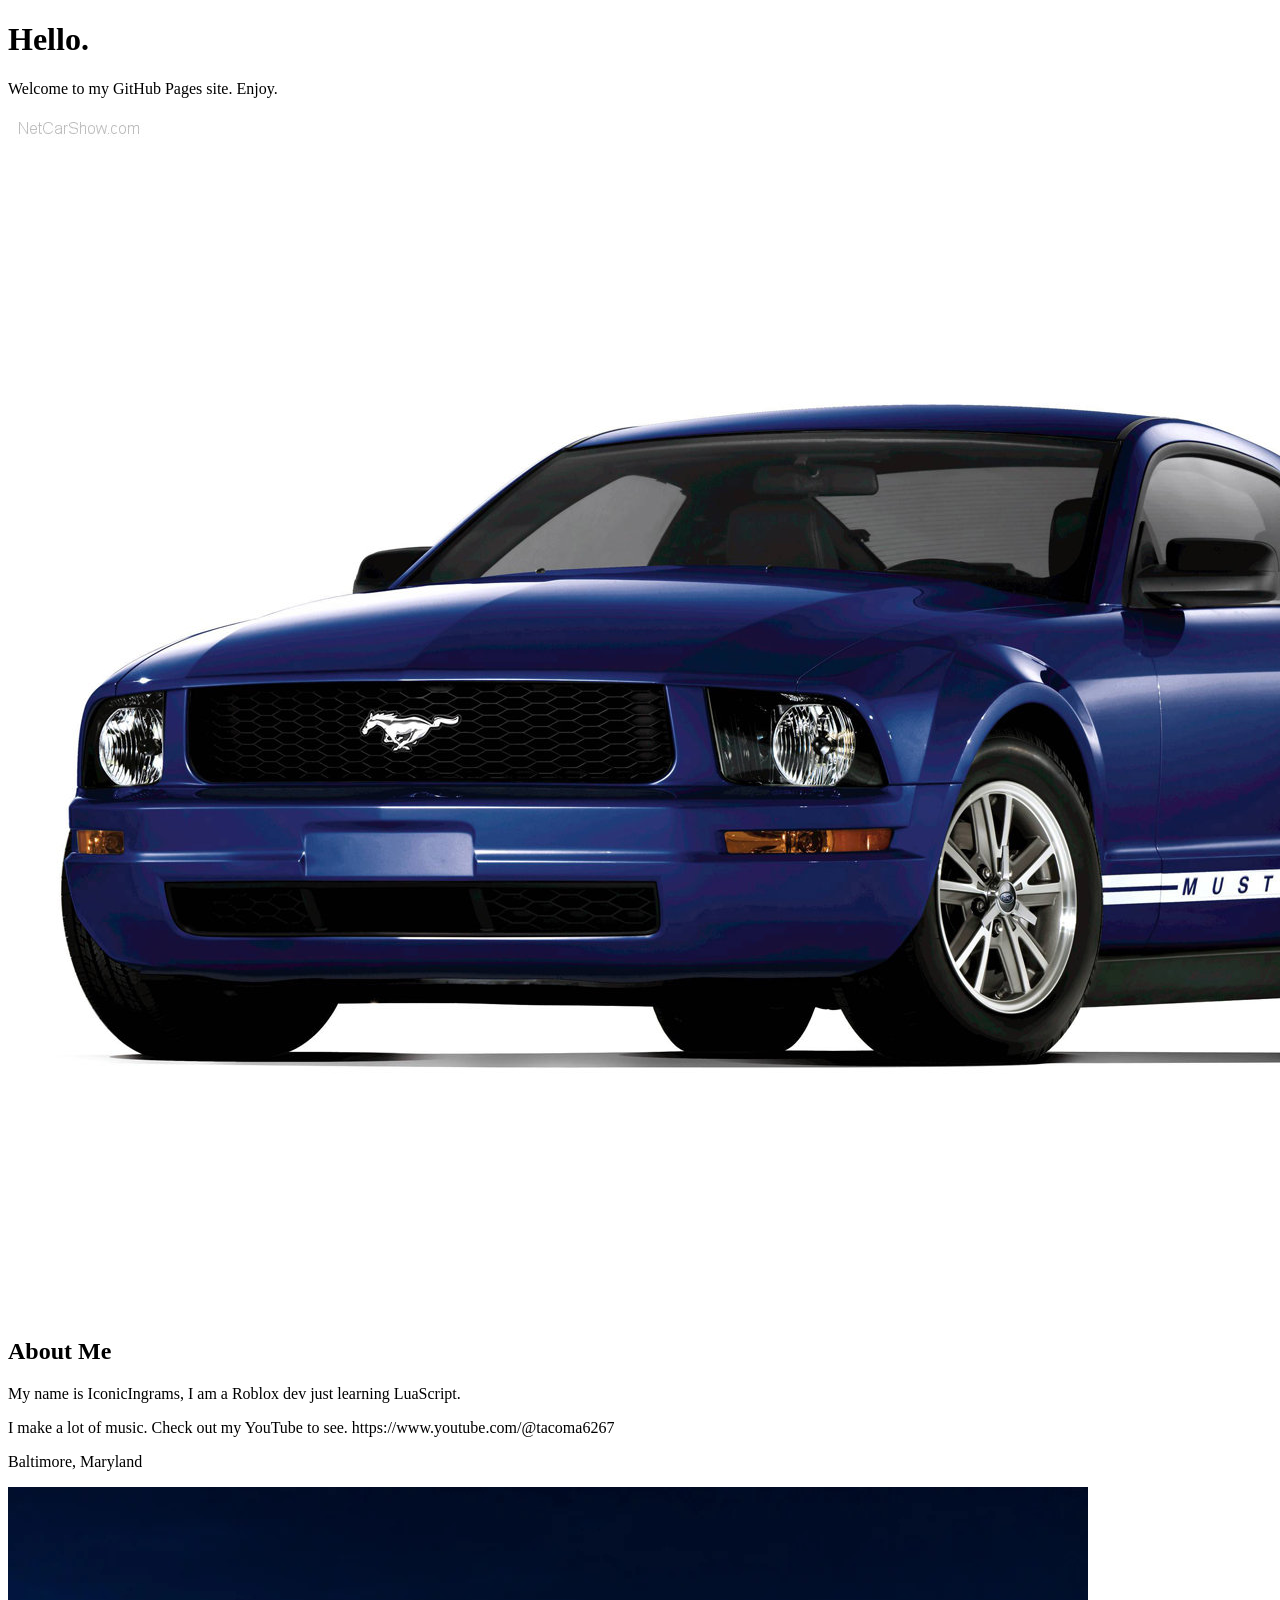
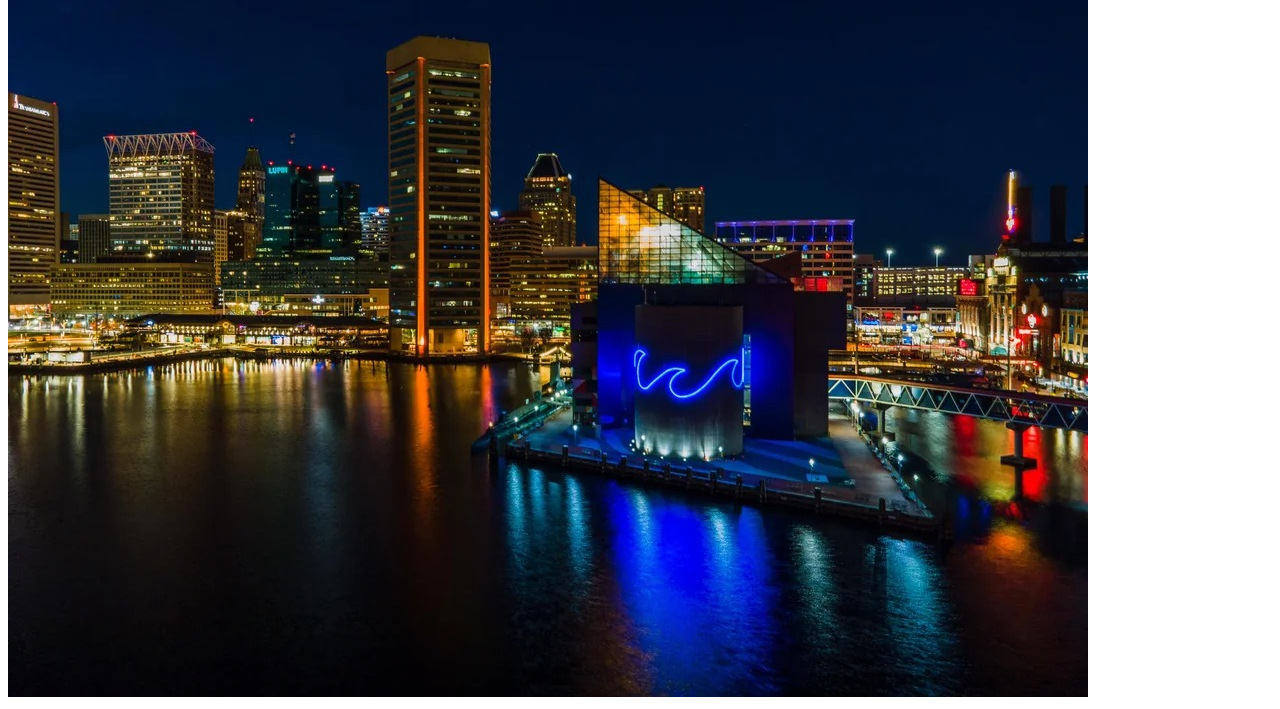
==== index.html @ 267b4f71 "image'" ====
<!DOCTYPE html>
<html>
<head>
    <title>IconicIngrams</title>
</head>
<body>
    <h1>Hello.</h1>
    <p>Welcome to my GitHub Pages site. Enjoy.</p>
    <img src="images/BluMustang.jpg" alt="Mmm. mustang.">
    <h2>About Me</h2>
    <p>My name is IconicIngrams, I am a Roblox dev just learning LuaScript.</p>
    <p>I make a lot of music. Check out my YouTube to see. https://www.youtube.com/@tacoma6267</p>
    <p>Baltimore, Maryland</p>
    <img src="images/harbur.jpg" alt="Inner Harbor">
</body>
</html>
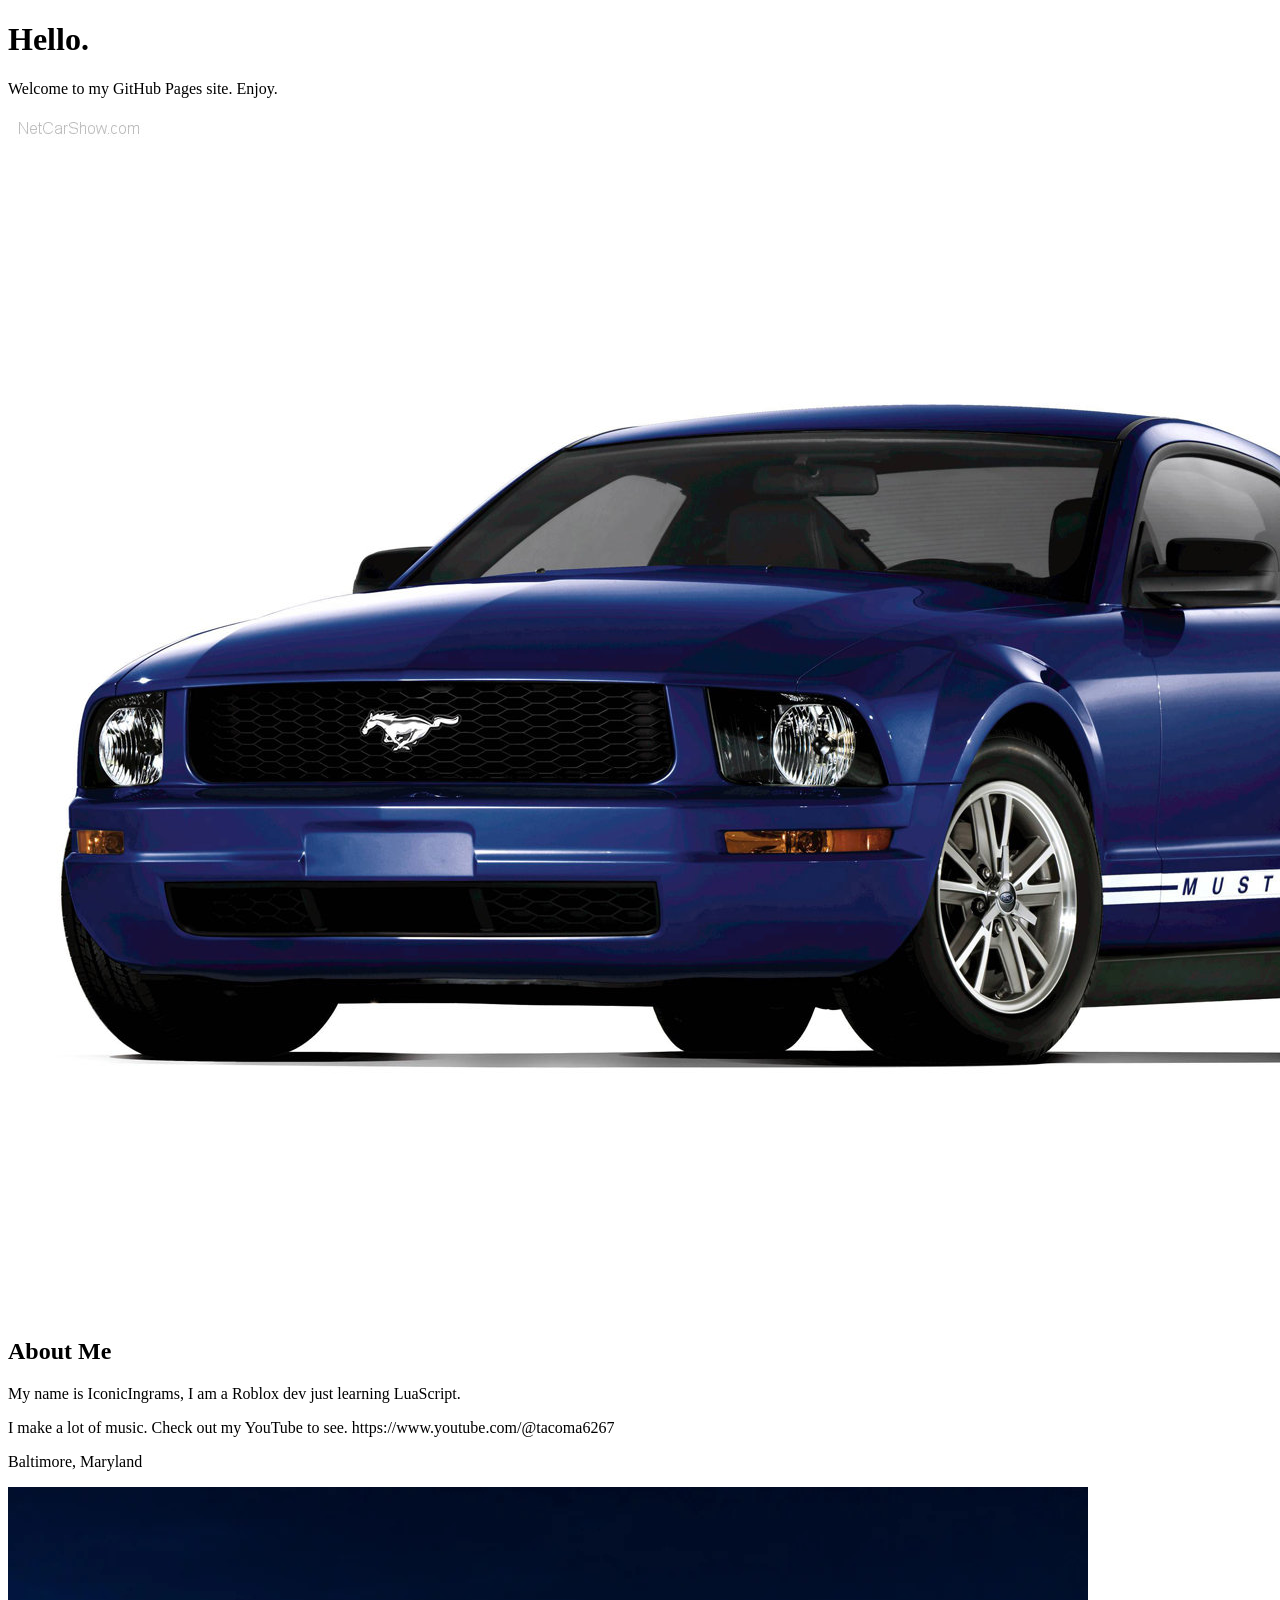
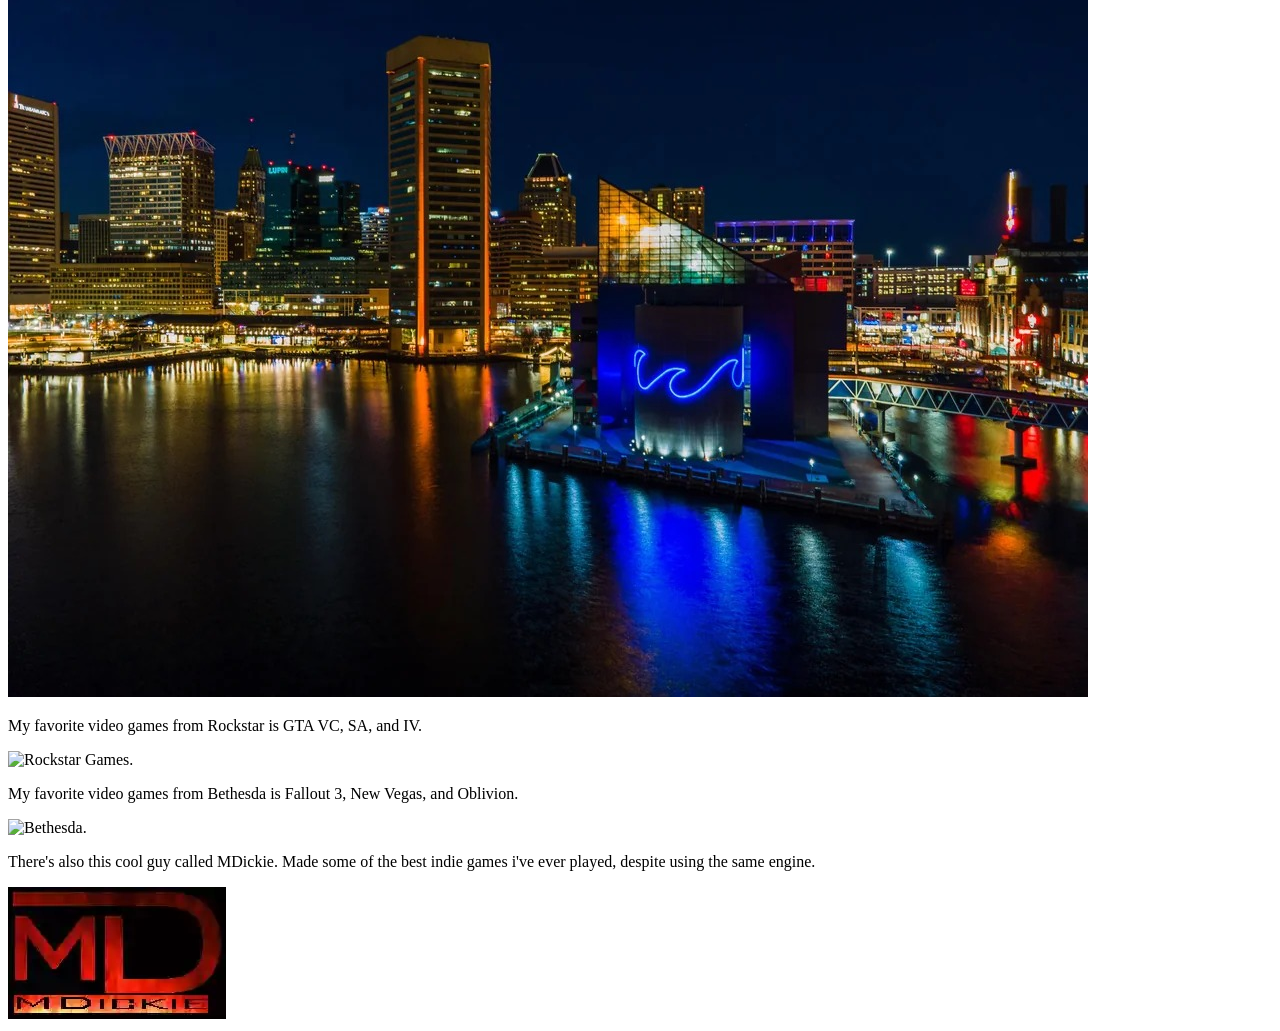
==== commit 8a3cafe8: "add images, display" ====
--- a/index.html
+++ b/index.html
@@ -11,6 +11,12 @@
     <p>My name is IconicIngrams, I am a Roblox dev just learning LuaScript.</p>
     <p>I make a lot of music. Check out my YouTube to see. https://www.youtube.com/@tacoma6267</p>
     <p>Baltimore, Maryland</p>
-    <img src="images/harbur.jpg" alt="Inner Harbor">
+    <img src="images/harbur.jpg" alt="Harbor.">
+    <p>My favorite video games from Rockstar is GTA VC, SA, and IV.</p>
+    <img src="images/rockstar.jpg" alt="Rockstar Games.">
+    <p>My favorite video games from Bethesda is Fallout 3, New Vegas, and Oblivion.</p>
+    <img src="images/bethesda.jpg" alt="Bethesda.">
+    <p>There's also this cool guy called MDickie. Made some of the best indie games i've ever played, despite using the same engine.</p>
+    <img src="images/mdickie.jpg" alt="MDickie.">
 </body>
 </html>
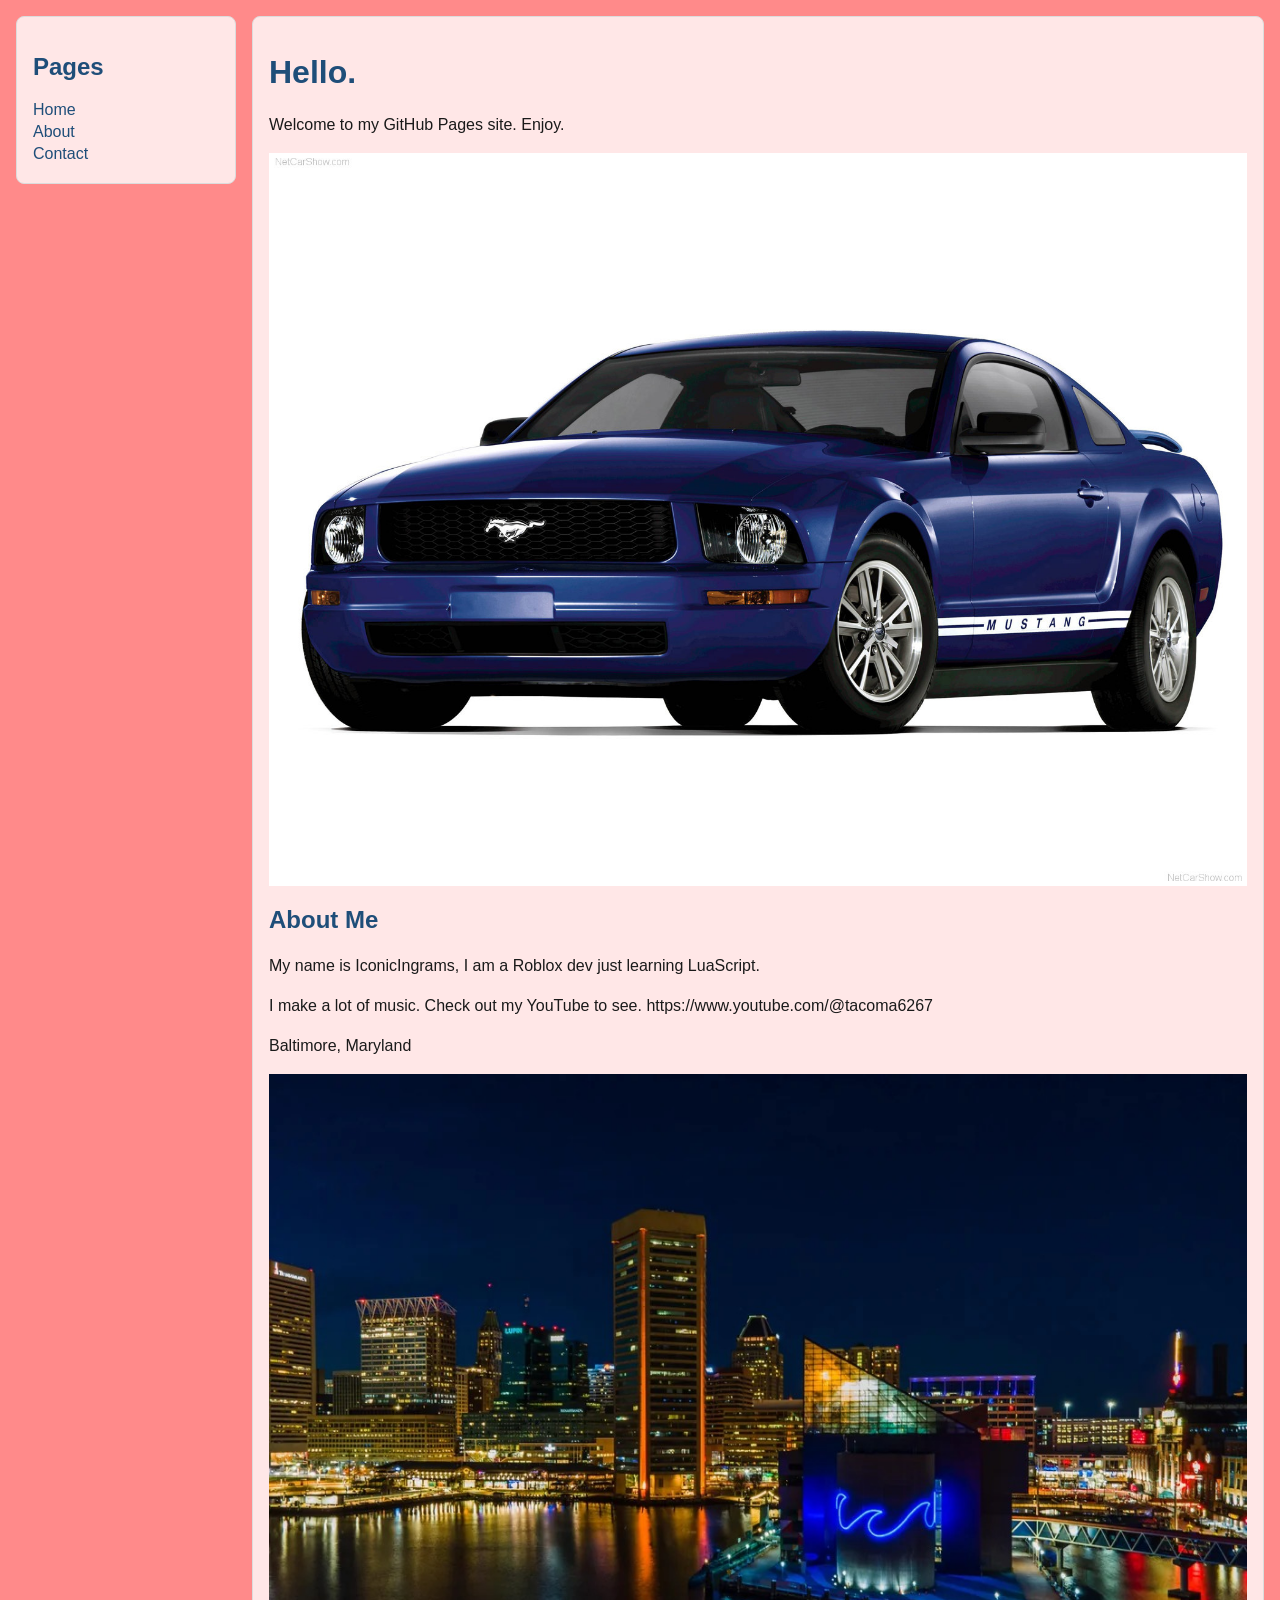
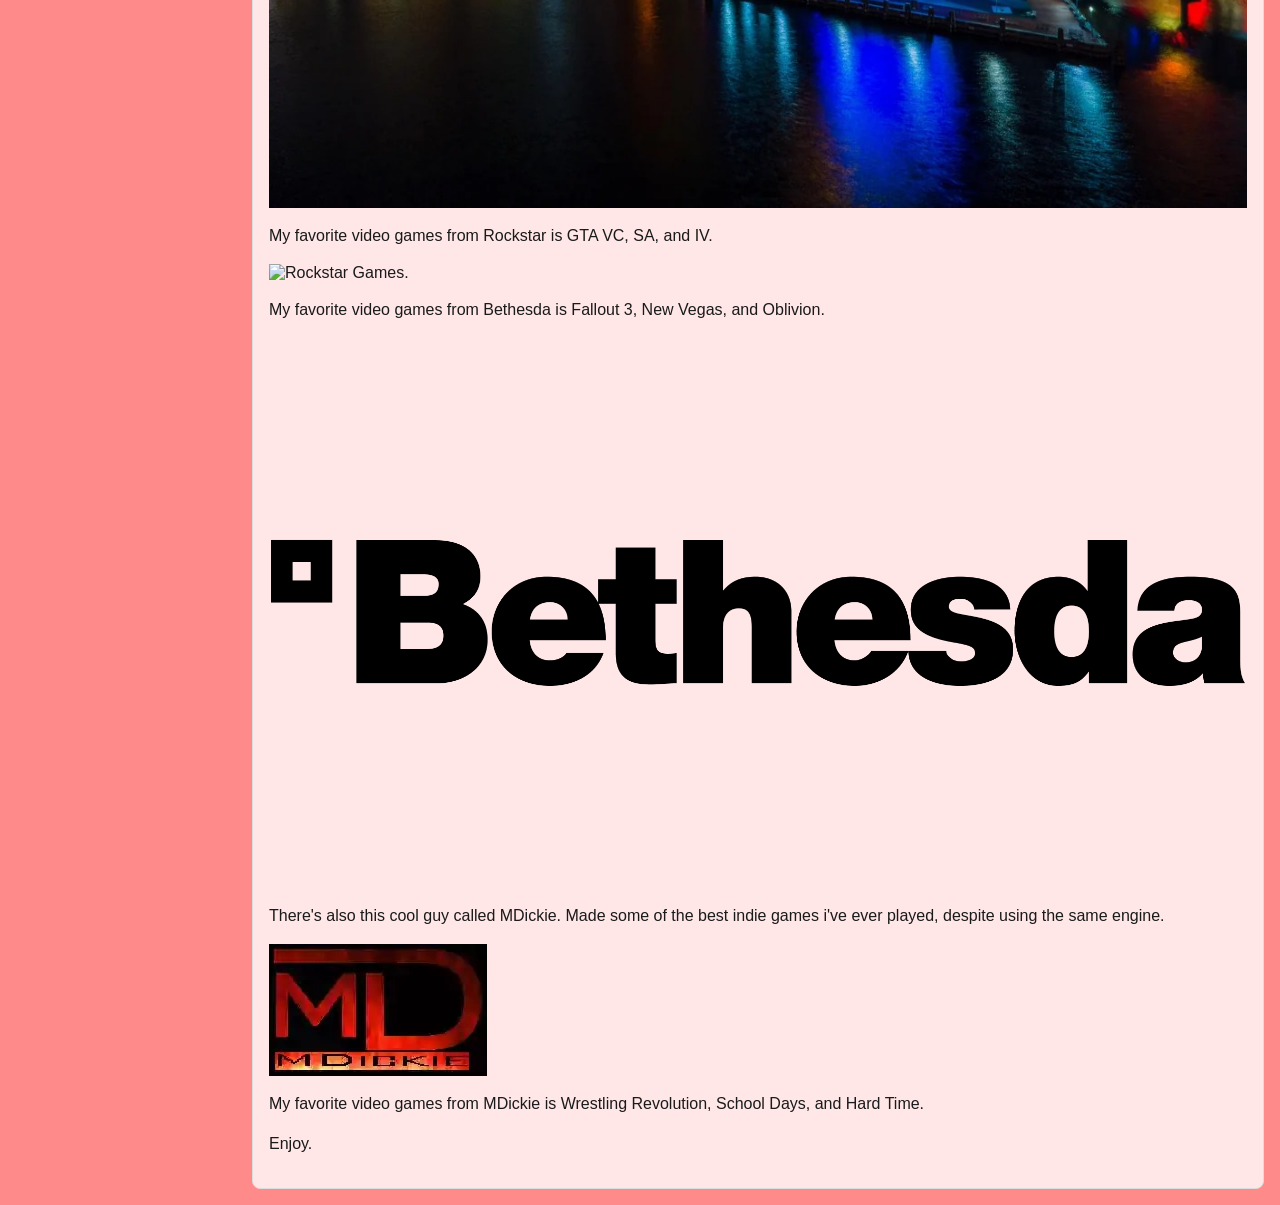
==== commit f63709f7: "uhh" ====
--- a/index.html
+++ b/index.html
@@ -2,21 +2,35 @@
 <html>
 <head>
     <title>IconicIngrams</title>
+    <link rel="stylesheet" href="styles.css">
 </head>
 <body>
-    <h1>Hello.</h1>
-    <p>Welcome to my GitHub Pages site. Enjoy.</p>
-    <img src="images/BluMustang.jpg" alt="Mmm. mustang.">
-    <h2>About Me</h2>
-    <p>My name is IconicIngrams, I am a Roblox dev just learning LuaScript.</p>
-    <p>I make a lot of music. Check out my YouTube to see. https://www.youtube.com/@tacoma6267</p>
-    <p>Baltimore, Maryland</p>
-    <img src="images/harbur.jpg" alt="Harbor.">
-    <p>My favorite video games from Rockstar is GTA VC, SA, and IV.</p>
-    <img src="images/rockstar.jpg" alt="Rockstar Games.">
-    <p>My favorite video games from Bethesda is Fallout 3, New Vegas, and Oblivion.</p>
-    <img src="images/bethesda.jpg" alt="Bethesda.">
-    <p>There's also this cool guy called MDickie. Made some of the best indie games i've ever played, despite using the same engine.</p>
-    <img src="images/mdickie.jpg" alt="MDickie.">
+    <div class="wrapper">
+        <aside class="sidebar">
+            <h2>Pages</h2>
+            <a href="index.html">Home</a>
+            <a href="about.html">About</a>
+            <a href="contact.html">Contact</a>
+        </aside>
+
+        <main class="main-content">
+            <h1>Hello.</h1>
+            <p>Welcome to my GitHub Pages site. Enjoy.</p>
+            <img src="images/BluMustang.jpg" alt="Mmm. mustang.">
+            <h2>About Me</h2>
+            <p>My name is IconicIngrams, I am a Roblox dev just learning LuaScript.</p>
+            <p>I make a lot of music. Check out my YouTube to see. https://www.youtube.com/@tacoma6267</p>
+            <p>Baltimore, Maryland</p>
+            <img src="images/harbur.jpg" alt="Harbor.">
+            <p>My favorite video games from Rockstar is GTA VC, SA, and IV.</p>
+            <img src="images/rockstar.jpg" alt="Rockstar Games.">
+            <p>My favorite video games from Bethesda is Fallout 3, New Vegas, and Oblivion.</p>
+            <img src="images/bethesda.jpg" alt="Bethesda.">
+            <p>There's also this cool guy called MDickie. Made some of the best indie games i've ever played, despite using the same engine.</p>
+            <img src="images/mdickie.jpg" alt="MDickie.">
+            <p>My favorite video games from MDickie is Wrestling Revolution, School Days, and Hard Time.</p>
+            <p>Enjoy.</p>
+        </main>
+    </div>
 </body>
 </html>
--- a/styles.css
+++ b/styles.css
@@ -0,0 +1,54 @@
+body {
+    font-family: Arial, sans-serif;
+    margin: 0;
+    padding: 1rem;
+    background: #ff7777da;
+    color: #1a1a1a;
+}
+
+h1, h2 {
+    color: #1f4e79;
+}
+
+p {
+    line-height: 1.5;
+}
+
+img {
+    max-width: 100%;
+    height: auto;
+    display: block;
+    margin: 0.5rem 0;
+}
+
+.wrapper {
+    display: grid;
+    grid-template-columns: 220px 1fr;
+    gap: 1rem;
+}
+
+.sidebar {
+    background: #ffffffcc;
+    border: 1px solid #dcdcdc;
+    border-radius: 8px;
+    padding: 1rem;
+    height: fit-content;
+}
+
+.sidebar a {
+    display: block;
+    color: #1f4e79;
+    text-decoration: none;
+    margin: 0.25rem 0;
+}
+
+.sidebar a:hover {
+    text-decoration: underline;
+}
+
+.main-content {
+    background: #ffffffcc;
+    border: 1px solid #dcdcdc;
+    border-radius: 8px;
+    padding: 1rem;
+}
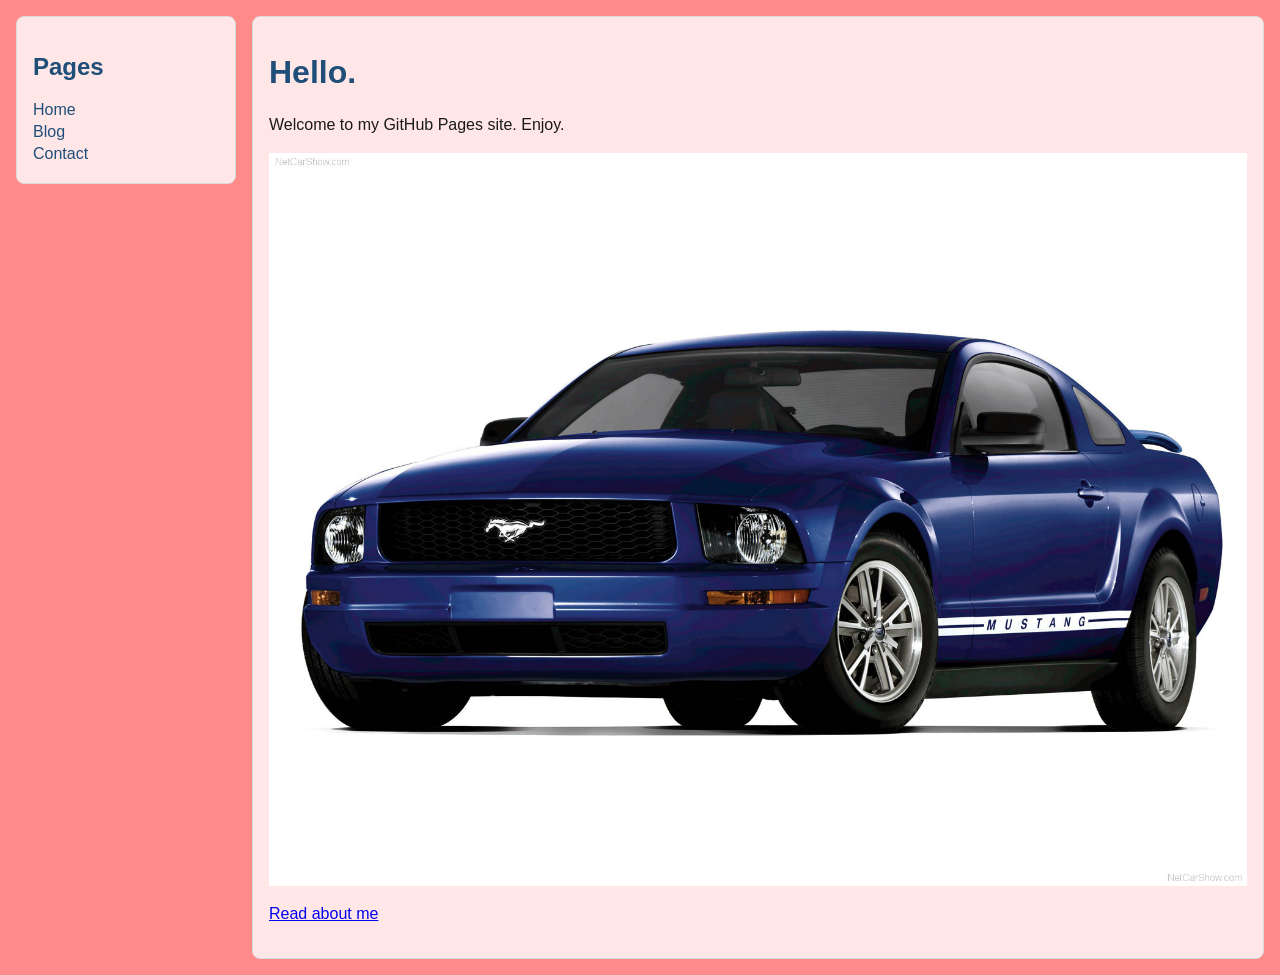
==== commit 4ce90d0f: "cfjkfnkguhgbuid" ====
--- a/index.html
+++ b/index.html
@@ -8,8 +8,8 @@
     <div class="wrapper">
         <aside class="sidebar">
             <h2>Pages</h2>
-            <a href="index.html">Home</a>
-            <a href="about.html">About</a>
+            <a href="index.html">Home</a>            
+            <a href="blog.html">Blog</a>
             <a href="contact.html">Contact</a>
         </aside>
 
@@ -17,19 +17,7 @@
             <h1>Hello.</h1>
             <p>Welcome to my GitHub Pages site. Enjoy.</p>
             <img src="images/BluMustang.jpg" alt="Mmm. mustang.">
-            <h2>About Me</h2>
-            <p>My name is IconicIngrams, I am a Roblox dev just learning LuaScript.</p>
-            <p>I make a lot of music. Check out my YouTube to see. https://www.youtube.com/@tacoma6267</p>
-            <p>Baltimore, Maryland</p>
-            <img src="images/harbur.jpg" alt="Harbor.">
-            <p>My favorite video games from Rockstar is GTA VC, SA, and IV.</p>
-            <img src="images/rockstar.jpg" alt="Rockstar Games.">
-            <p>My favorite video games from Bethesda is Fallout 3, New Vegas, and Oblivion.</p>
-            <img src="images/bethesda.jpg" alt="Bethesda.">
-            <p>There's also this cool guy called MDickie. Made some of the best indie games i've ever played, despite using the same engine.</p>
-            <img src="images/mdickie.jpg" alt="MDickie.">
-            <p>My favorite video games from MDickie is Wrestling Revolution, School Days, and Hard Time.</p>
-            <p>Enjoy.</p>
+            <p><a href="about.html">Read about me</a></p>
         </main>
     </div>
 </body>
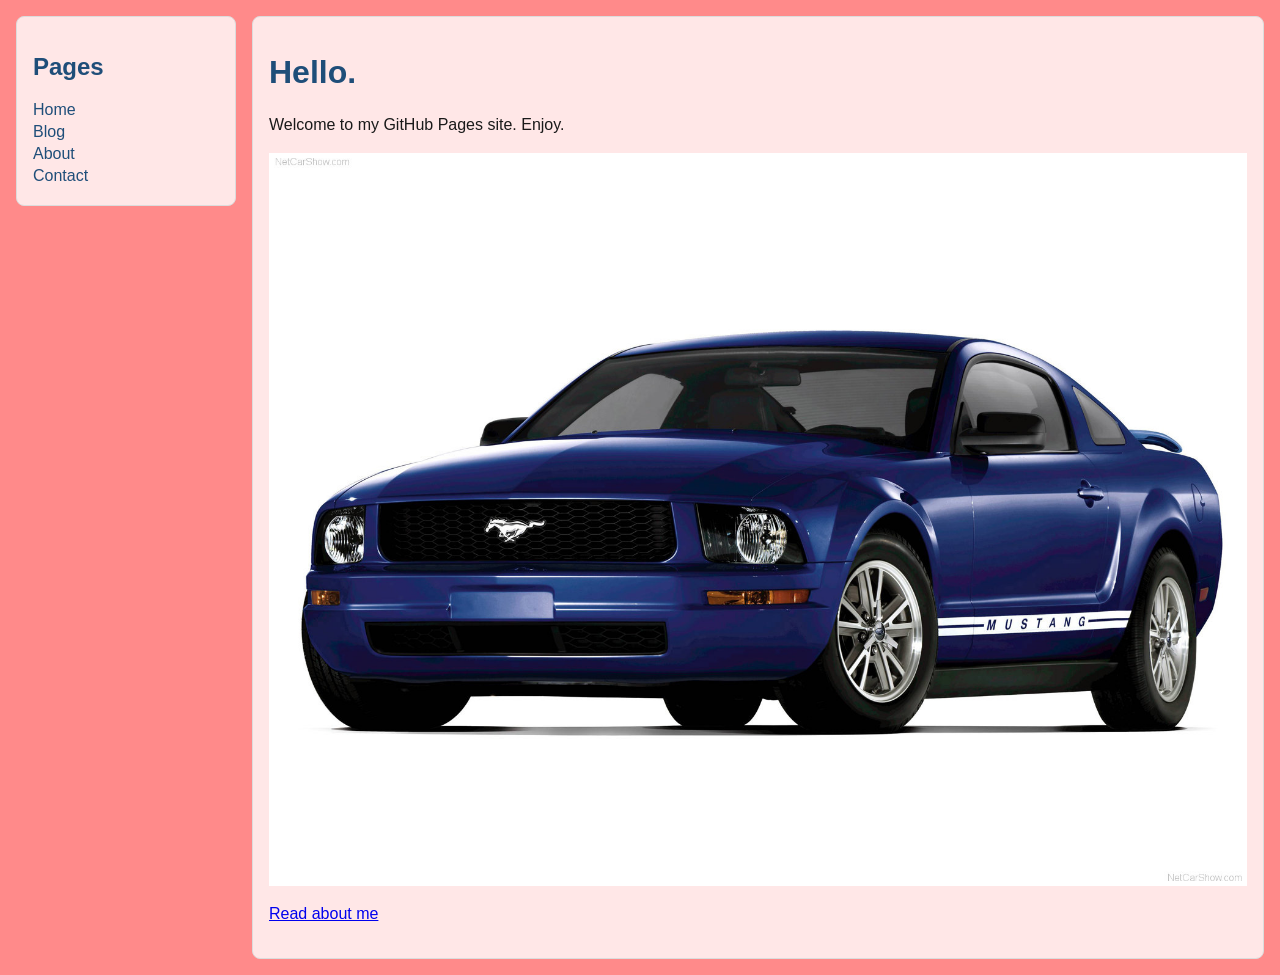
==== commit aa55eda1: "again" ====
--- a/index.html
+++ b/index.html
@@ -10,6 +10,7 @@
             <h2>Pages</h2>
             <a href="index.html">Home</a>            
             <a href="blog.html">Blog</a>
+            <a href="about.html">About</a>
             <a href="contact.html">Contact</a>
         </aside>
 
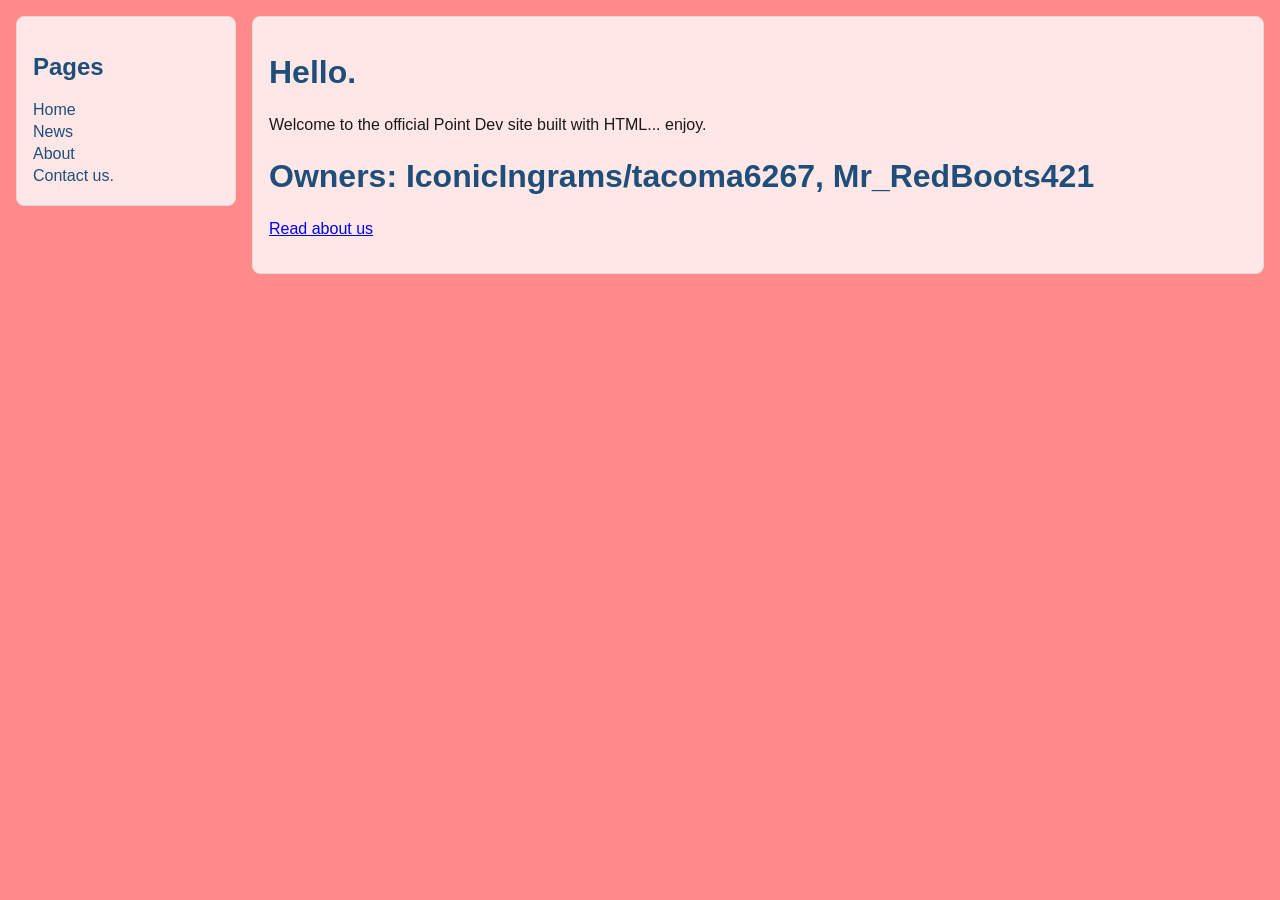
==== commit 80c49c9f: "Modify  a lot of stuff" ====
--- a/index.html
+++ b/index.html
@@ -1,7 +1,7 @@
 <!DOCTYPE html>
 <html>
 <head>
-    <title>IconicIngrams</title>
+    <title>Point Dev</title>
     <link rel="stylesheet" href="styles.css">
 </head>
 <body>
@@ -9,16 +9,16 @@
         <aside class="sidebar">
             <h2>Pages</h2>
             <a href="index.html">Home</a>            
-            <a href="blog.html">Blog</a>
+            <a href="news.html">News</a>
             <a href="about.html">About</a>
-            <a href="contact.html">Contact</a>
+            <a href="contact.html">Contact us.</a>
         </aside>
 
         <main class="main-content">
             <h1>Hello.</h1>
-            <p>Welcome to my GitHub Pages site. Enjoy.</p>
-            <img src="images/BluMustang.jpg" alt="Mmm. mustang.">
-            <p><a href="about.html">Read about me</a></p>
+            <p>Welcome to the official Point Dev site built with HTML... enjoy.</p>
+            <h1>Owners: IconicIngrams/tacoma6267, Mr_RedBoots421</h1>
+            <p><a href="about.html">Read about us</a></p>
         </main>
     </div>
 </body>
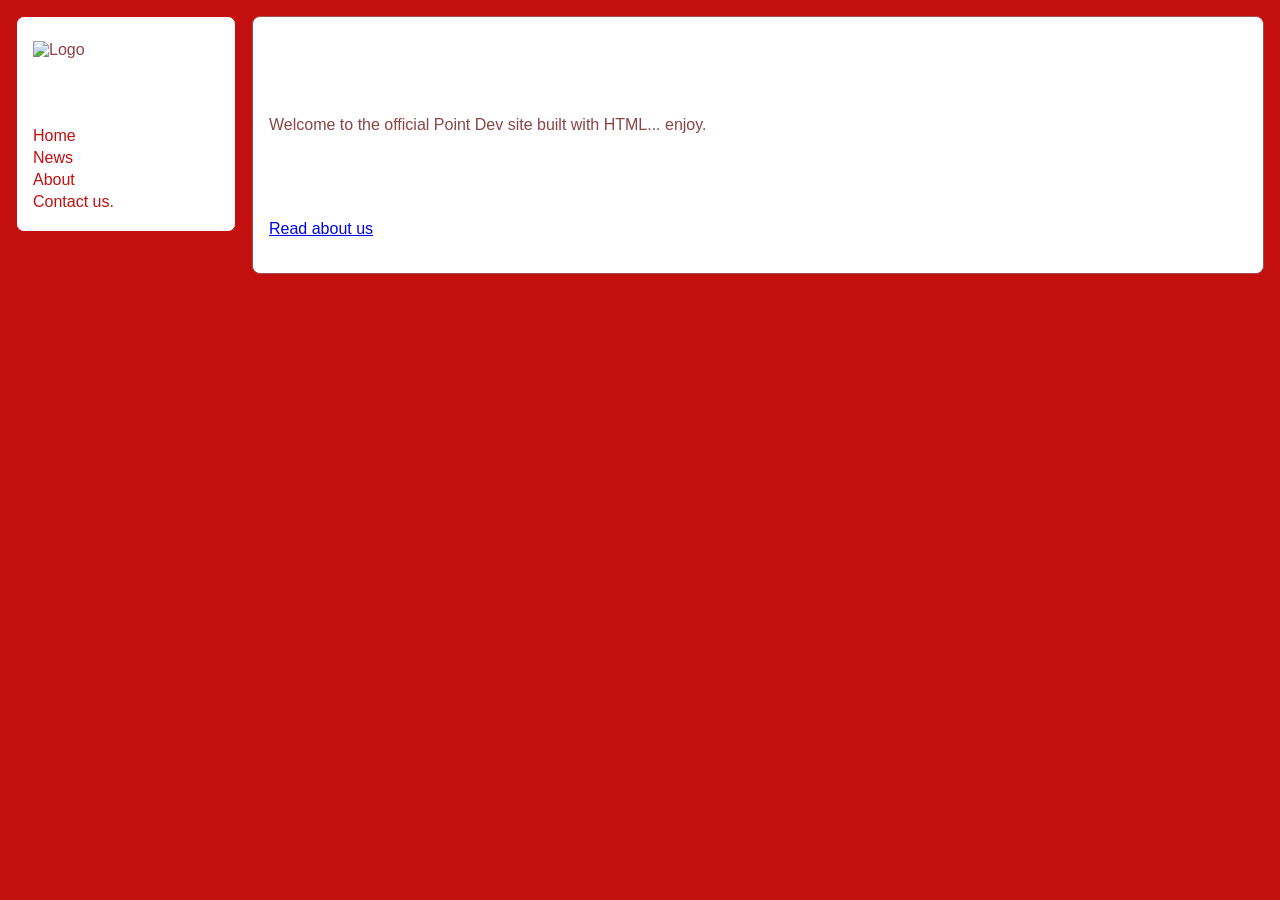
==== commit cf7de92f: "editing..." ====
--- a/index.html
+++ b/index.html
@@ -7,6 +7,8 @@
 <body>
     <div class="wrapper">
         <aside class="sidebar">
+            <img src="images/" alt="Logo" class="sidebar-img">
+
             <h2>Pages</h2>
             <a href="index.html">Home</a>            
             <a href="news.html">News</a>
--- a/styles.css
+++ b/styles.css
@@ -2,12 +2,12 @@
     font-family: Arial, sans-serif;
     margin: 0;
     padding: 1rem;
-    background: #ff7777da;
-    color: #1a1a1a;
+    background: #c40f0f;
+    color: #8c4545;
 }
 
 h1, h2 {
-    color: #1f4e79;
+    color: #ffffff;
 }
 
 p {
@@ -28,8 +28,8 @@
 }
 
 .sidebar {
-    background: #ffffffcc;
-    border: 1px solid #dcdcdc;
+    background: #ffffff;
+    border: 1px solid #c40f0f;
     border-radius: 8px;
     padding: 1rem;
     height: fit-content;
@@ -37,7 +37,7 @@
 
 .sidebar a {
     display: block;
-    color: #1f4e79;
+    color: #c40f0f;
     text-decoration: none;
     margin: 0.25rem 0;
 }
@@ -47,8 +47,8 @@
 }
 
 .main-content {
-    background: #ffffffcc;
-    border: 1px solid #dcdcdc;
+    background: #ffffff;
+    border: 1px solid #9e5252;
     border-radius: 8px;
     padding: 1rem;
 }
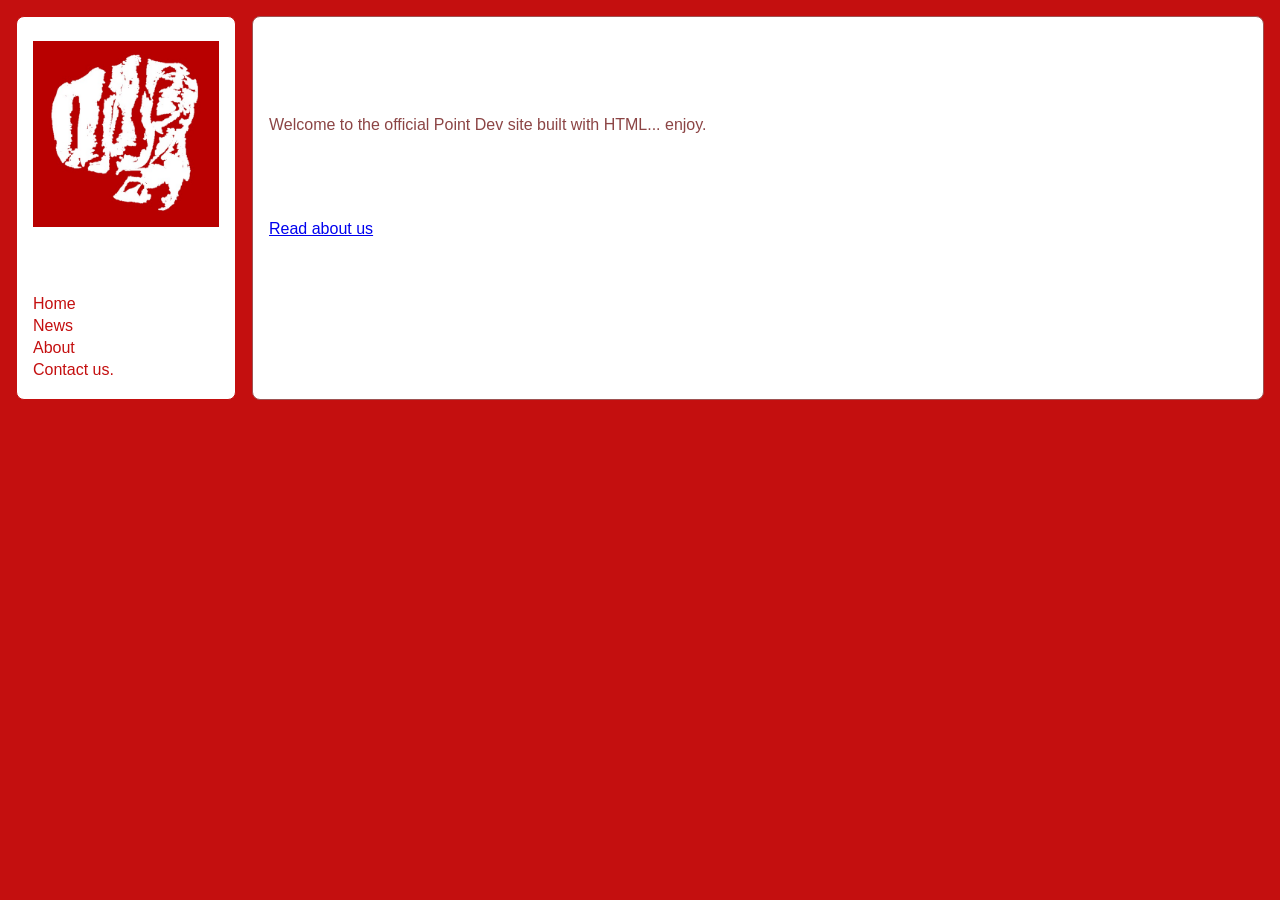
==== commit e436b053: "test..." ====
--- a/index.html
+++ b/index.html
@@ -7,7 +7,7 @@
 <body>
     <div class="wrapper">
         <aside class="sidebar">
-            <img src="images/" alt="Logo" class="sidebar-img">
+            <img src="images/PointDev logo.jpg" alt="Logo" class="sidebar-img">
 
             <h2>Pages</h2>
             <a href="index.html">Home</a>            
